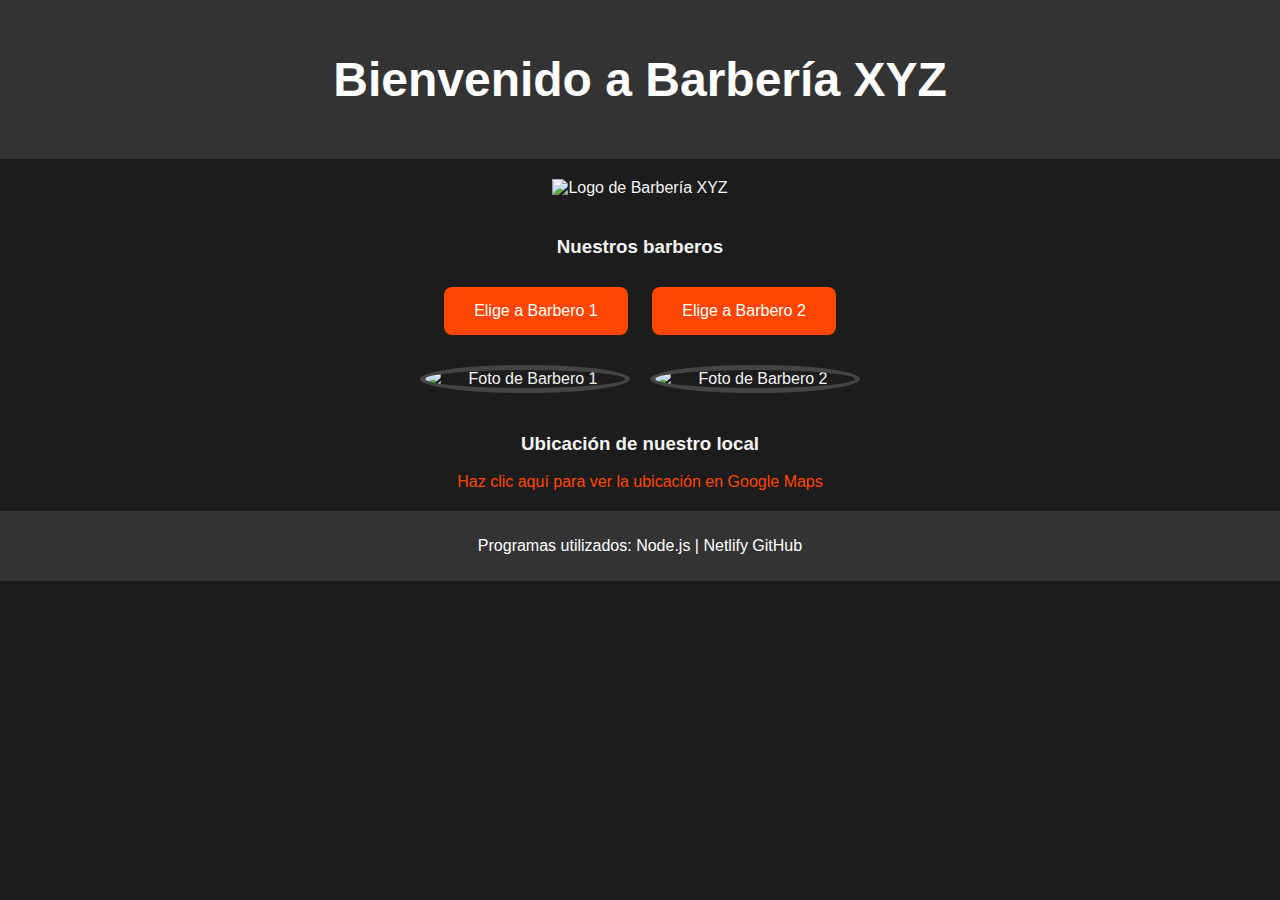
==== index.html @ 6a9ec6be "Add files via upload" ====
<!DOCTYPE html>
<html lang="es">
<head>
    <meta charset="UTF-8">
    <meta name="viewport" content="width=device-width, initial-scale=1.0">
    <meta http-equiv="X-UA-Compatible" content="IE=edge">
    <link rel="stylesheet" href="style.css">
    <title>Barbería XYZ</title>
</head>
<body>

    <header>
        <h1>Bienvenido a Barbería XYZ</h1>
    </header>

    <div class="container">
        <!-- Logo de la barbería -->
        <img src="fotos/Modern Minimalist Illustration With Amber Elements On Black Background (1).png" alt="Logo de Barbería XYZ">

        <!-- Botones para elegir a los barberos -->
        <h3>Nuestros barberos</h3>
        <div class="barberos">
            <button onclick="location.href='seleccion-hora-barbero1.html'">Elige a Barbero 1</button>
            <button onclick="location.href='seleccion-hora-barbero2.html'">Elige a Barbero 2</button>
        </div>

        <!-- Fotos de los barberos -->
        <div class="fotos-barberos">
            <img src="fotos/Modern Minimalist Illustration With Amber Elements On Black Background (1).png" alt="Foto de Barbero 1">
            <img src="fotos/Modern Minimalist Illustration With Amber Elements On Black Background (1).png" alt="Foto de Barbero 2">
        </div>

        <!-- Enlace a la ubicación del local -->
        <h3>Ubicación de nuestro local</h3>
        <a href="https://goo.gl/maps/tulocal" target="_blank">Haz clic aquí para ver la ubicación en Google Maps</a>
    </div>

    <footer>
        <!-- Enlaces a Node.js y MongoDB -->
        <p>
            Programas utilizados: 
            <a href="https://nodejs.org/es/" target="_blank" style="color: white;">Node.js</a> | 
            <a href="https://www.netlify.com/" target="_blank" style="color: white;">Netlify</a>
            <a href="https://github.com/" target="_blank" style="color: white;">GitHub</a>
        </p>
    </footer>
    <script src="script.js"></script>
</body>
</html>
---- style.css ----
body {
    font-family: Arial, sans-serif;
    margin: 0;
    padding: 0;
    box-sizing: border-box;
    display: flex;
    flex-direction: column;
    align-items: center;
    background-color: #1c1c1c; /* Fondo oscuro */
    color: #f4f4f4; /* Texto claro */
}

header {
    background-color: #333;
    color: white;
    padding: 20px;
    text-align: center;
    width: 100%;
    font-size: 24px;
}

.container {
    width: 90%;
    max-width: 1200px;
    padding: 20px;
    text-align: center;
}

/* Estilo para el logo */
img {
    max-width: 20%;
    height: auto;
    margin-bottom: 20px;
}

/* Estilos para los botones */
.barberos button {
    padding: 15px 30px;
    background-color: #ff4500; /* Naranja llamativo */
    color: white;
    border: none;
    border-radius: 8px;
    cursor: pointer;
    font-size: 16px;
    transition: background-color 0.3s ease, transform 0.2s ease;
    margin: 10px;
}

.barberos button:hover {
    background-color: #ff6347; /* Color al pasar el mouse */
    transform: scale(1.1); /* Efecto de zoom al pasar el mouse */
}

/* Estilos para las fotos de los barberos */
.fotos-barberos {
    display: flex;
    justify-content: center;
    gap: 20px;
    margin: 20px 0;
}

.fotos-barberos img {
    width: 200px;
    height: auto;
    border: 5px solid #444;
    border-radius: 50%; /* Hace las imágenes circulares */
    transition: transform 0.3s ease;
}

.fotos-barberos img:hover {
    transform: scale(1.05); /* Efecto de zoom al pasar el mouse */
    border-color: #ff4500; /* Cambia el borde al pasar el mouse */
}

/* Enlace a la ubicación */
a {
    color: #ff4500;
    text-decoration: none;
}

a:hover {
    text-decoration: underline;
}

/* Estilo para el footer */
footer {
    background-color: #333;
    color: white;
    text-align: center;
    padding: 10px;
    width: 100%;
}
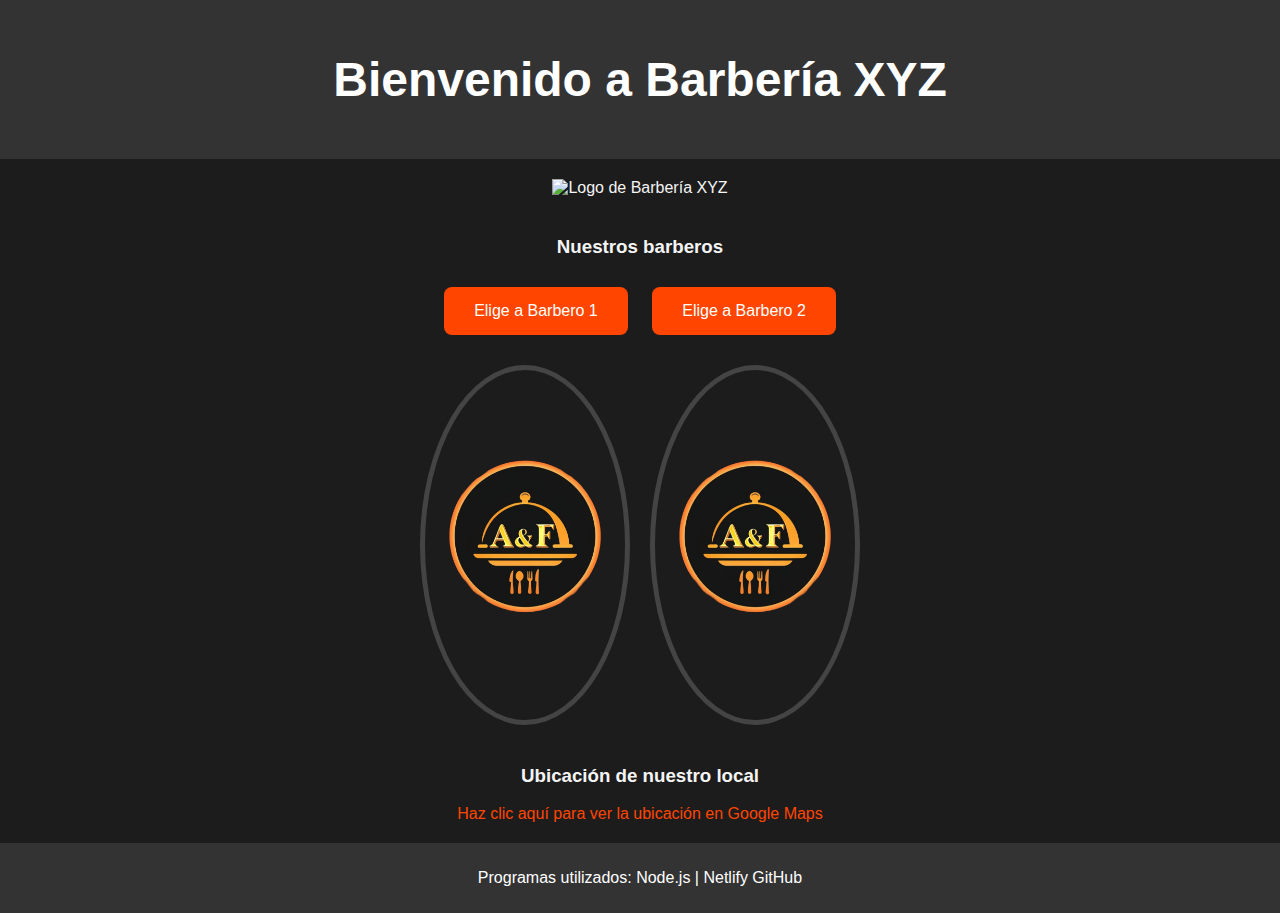
==== commit a2f7963d: "Update index.html" ====
--- a/index.html
+++ b/index.html
@@ -26,8 +26,8 @@
 
         <!-- Fotos de los barberos -->
         <div class="fotos-barberos">
-            <img src="fotos/Modern Minimalist Illustration With Amber Elements On Black Background (1).png" alt="Foto de Barbero 1">
-            <img src="fotos/Modern Minimalist Illustration With Amber Elements On Black Background (1).png" alt="Foto de Barbero 2">
+            <img src="Modern Minimalist Illustration With Amber Elements On Black Background (1).png" alt="Foto de Barbero 1">
+            <img src="Modern Minimalist Illustration With Amber Elements On Black Background (1).png" alt="Foto de Barbero 2">
         </div>
 
         <!-- Enlace a la ubicación del local -->
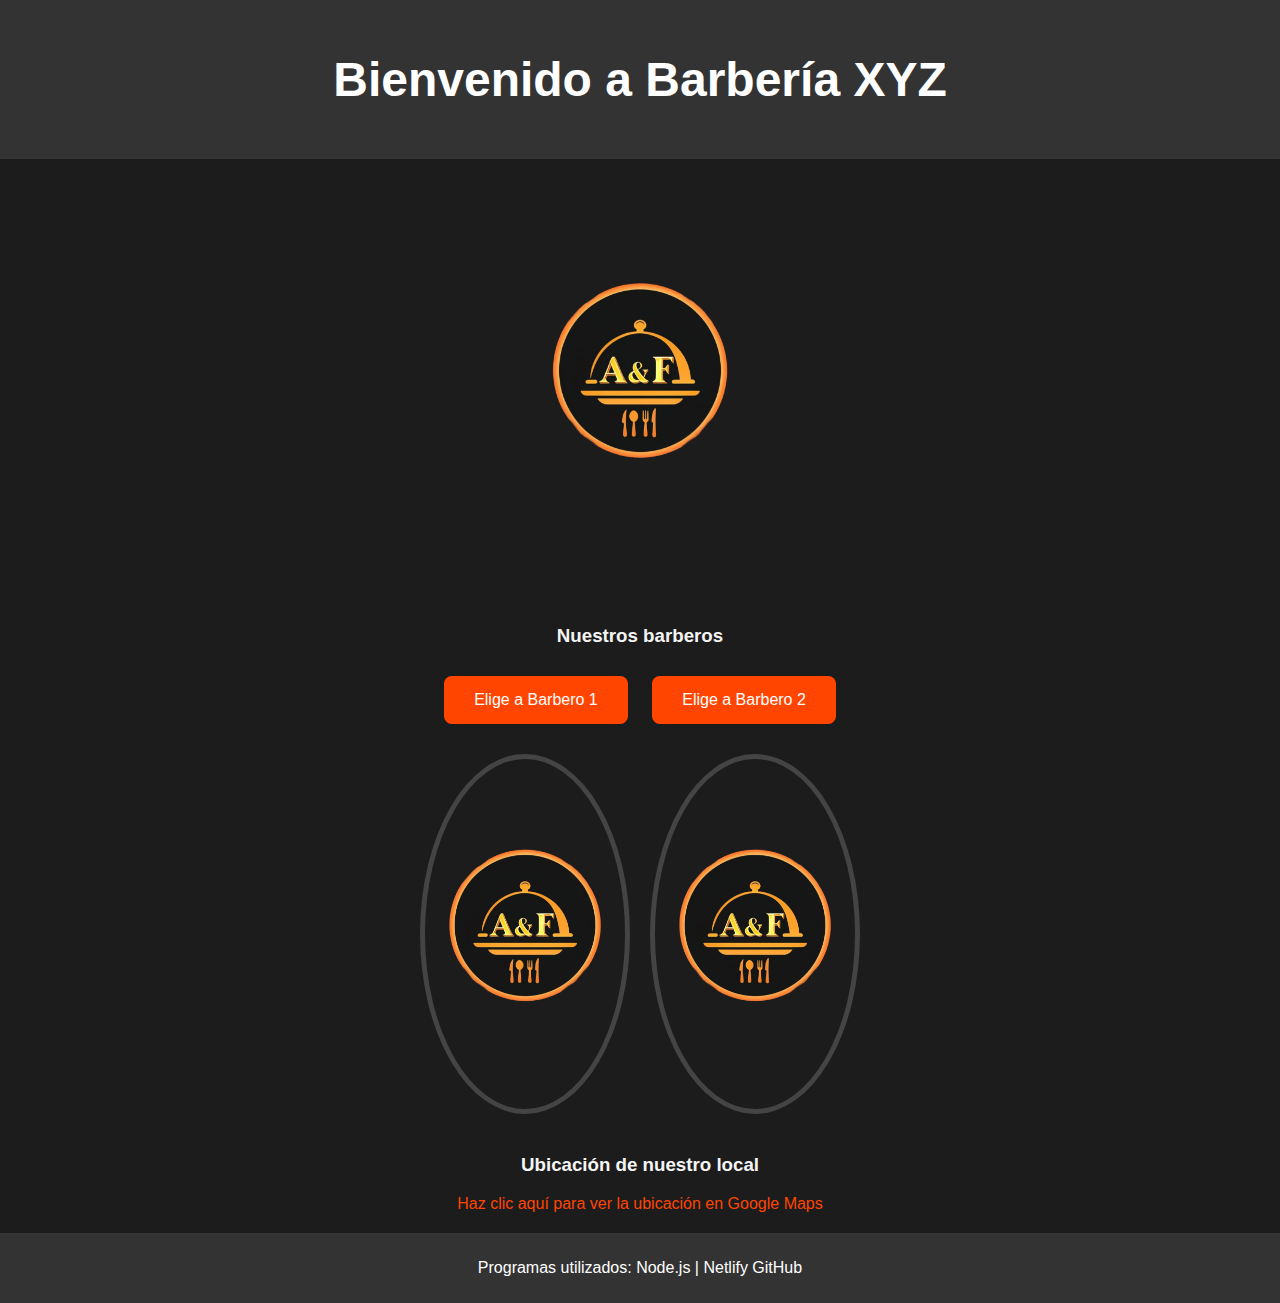
==== commit a0b69910: "Update index.html" ====
--- a/index.html
+++ b/index.html
@@ -26,8 +26,8 @@
 
         <!-- Fotos de los barberos -->
         <div class="fotos-barberos">
-            <img src="Modern Minimalist Illustration With Amber Elements On Black Background (1).png" alt="Foto de Barbero 1">
-            <img src="Modern Minimalist Illustration With Amber Elements On Black Background (1).png" alt="Foto de Barbero 2">
+            <img src="fotos\Modern Minimalist Illustration With Amber Elements On Black Background (1).png" alt="Foto de Barbero 1">
+            <img src="fotos\Modern Minimalist Illustration With Amber Elements On Black Background (1).png" alt="Foto de Barbero 2">
         </div>
 
         <!-- Enlace a la ubicación del local -->
